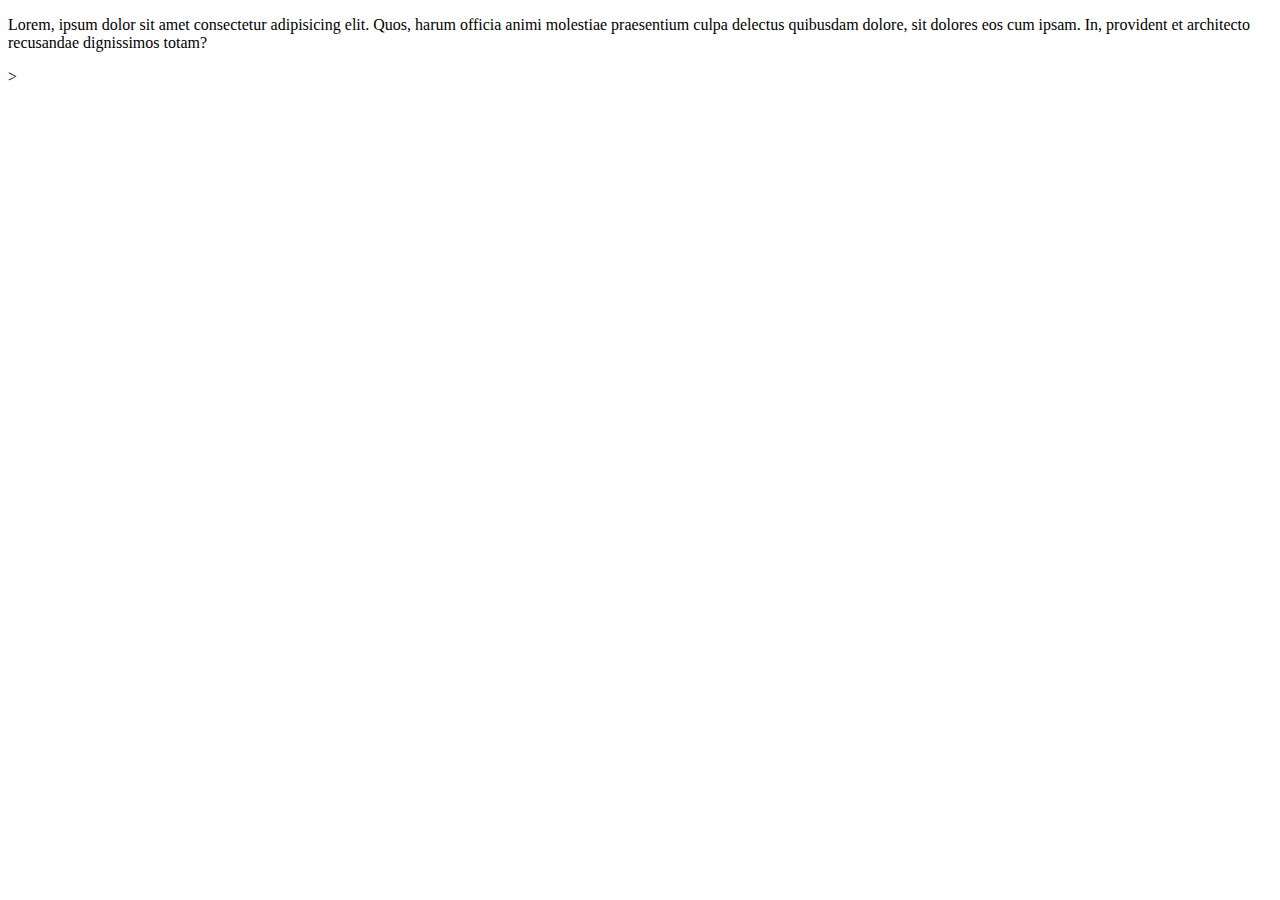
==== index.html @ 29a8dd96 "mon premier commit" ====
<!DOCTYPE html>
<html lang="en">
<head>
    <meta charset="UTF-8">
    <meta name="viewport" content="width=device-width, initial-scale=1.0">
    <title>Mon CV en ligne</title>
</head>
<body>
   <p>Lorem, ipsum dolor sit amet consectetur adipisicing elit. Quos, harum officia animi molestiae praesentium culpa delectus quibusdam dolore, sit dolores eos cum ipsam. In, provident et architecto recusandae dignissimos totam?</p>> 
</body>
</html>
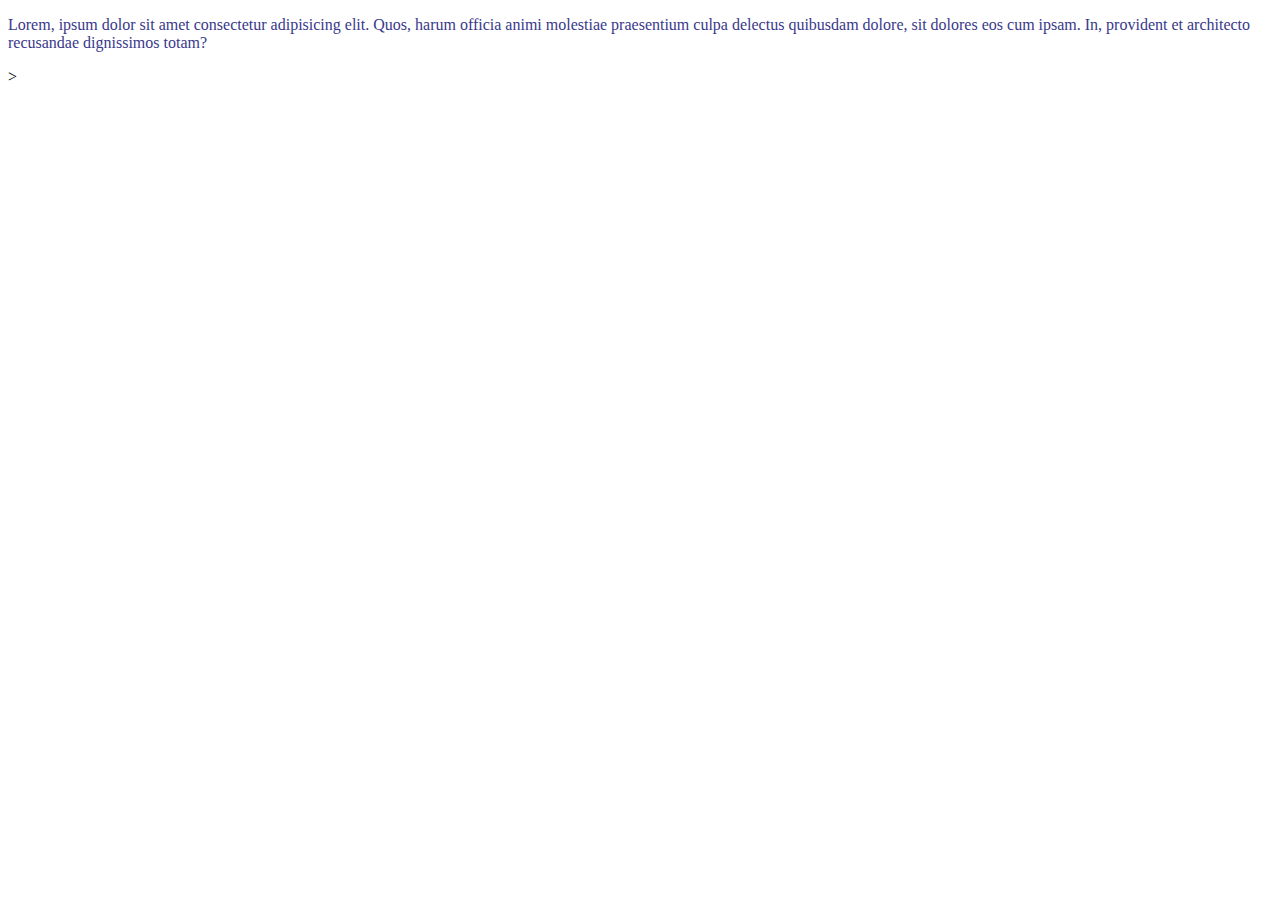
==== commit dccce7e7: "new file" ====
--- a/index.html
+++ b/index.html
@@ -4,6 +4,7 @@
     <meta charset="UTF-8">
     <meta name="viewport" content="width=device-width, initial-scale=1.0">
     <title>Mon CV en ligne</title>
+    <link rel="stylesheet" href="style.css">
 </head>
 <body>
    <p>Lorem, ipsum dolor sit amet consectetur adipisicing elit. Quos, harum officia animi molestiae praesentium culpa delectus quibusdam dolore, sit dolores eos cum ipsam. In, provident et architecto recusandae dignissimos totam?</p>> 
--- a/style.css
+++ b/style.css
@@ -0,0 +1,6 @@
+p{
+    color:rgb(49, 168, 168)
+}
+p{
+    color: rgb(57, 57, 138);
+}